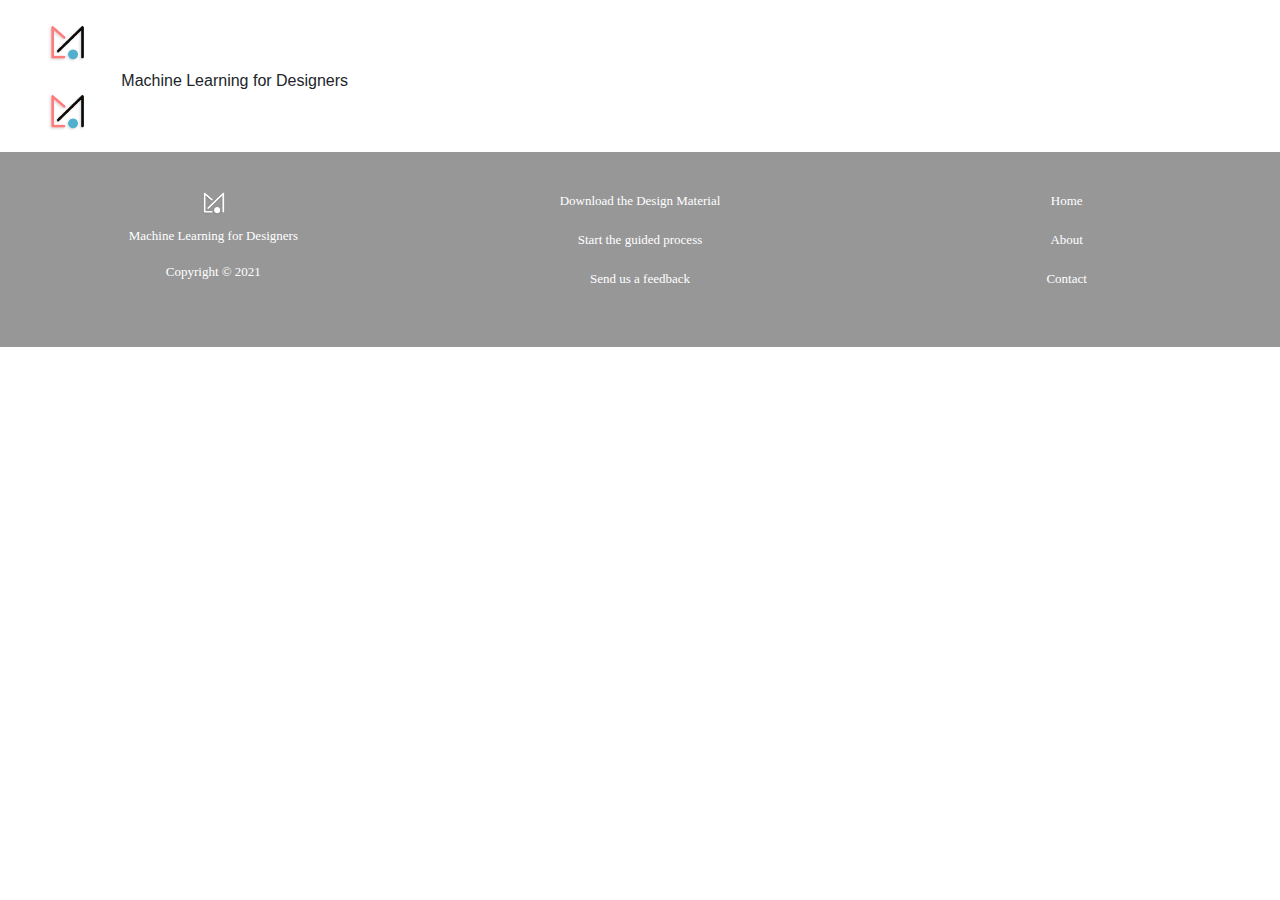
==== html/intro-procedure.html @ 7d8630ba "website ML4D" ====
<!DOCTYPE html>
<html lang="en">
<head>
<meta charset="UTF-8">
<meta http-equiv="X-UA-Compatible" content="IE=edge">
<meta name="viewport" content="width=device-width, initial-scale=1">
<title>Machine Learning for Designers - guided process</title>

<!-- Bootstrap -->
<link href="../css/bootstrap-4.4.1.css" rel="stylesheet">
<link href="../css/myCSS.css" rel="stylesheet" type="text/css">
<link href="//db.onlinewebfonts.com/c/0d35b9bf12ccdf56191239035ebc4162?family=Futura" rel="stylesheet" type="text/css"/>
<link href="//db.onlinewebfonts.com/c/878812403fc38d24102f0458bf6e4744?family=Lucida+Grande" rel="stylesheet" type="text/css"/>
</head>
<body class="animate-in">
<div class= "container-fluid bg-white sticky-top ">
  <nav class="navbar nav-position bg-white"> <a class="navbar-brand" href="#"><img src="../images/ML4D-logo.png" class="logo" alt="logo-ML4D"></a> <div class="container float-left">Machine Learning for Designers</div> 
	  <div class=" float-left"><img src="../images/ML4D-logo.png" class="logo" alt="logo-ML4D"></div>
	  
  </nav>
</div>
	

	
	
	
<div class="container-fluid footer-position">
  <footer class="row text-center">
    <div class="col-md-4 text-white"> <br>
      <br>
      <img src="../images/ML4D-logo-white.png" class="logo-w" alt="logo-ML4D">
      <p class="text-white ">Machine Learning for Designers</p>
      <p class="text-white "> Copyright &copy; 2021</p>
    </div>
    <div class="col-md-4" > <br>
      <br>
      <a class="text-white text-underlined" href="/files/ML4D_Design-Material.zip" download>Download the Design Material </a> <br>
      <br>
      <a class="text-white text-underlined" href="html/intro-procedure.html">Start the guided process</a> <br>
      <br>
      <a class="text-white text-underlined" href="#nav-contact"> Send us a feedback</a> </div>
    <div class="col-md-4 "> <br>
      <br>
      <div class="nav footer-nav" id="footer-tab" role="tablist"> <a class="active text-white text-underlined footer-nav" id="footer-home-tab" data-toggle="tab" href="#nav-home" role="tab" aria-controls="nav-home" aria-selected="true">Home <br>
        <br>
        </a> <a class="text-white text-underlined footer-nav" id="footer-profile-tab" data-toggle="tab" href="#nav-profile" role="tab" aria-controls="nav-profile" aria-selected="false">About <br>
        <br>
        </a> <a class="text-white text-underlined footer-nav" id="footer-contact-tab" data-toggle="tab" href="#nav-contact" role="tab" aria-controls="nav-contact" aria-selected="false">Contact</a> </div>
    </div>
  </footer>
</div>
<!-- jQuery (necessary for Bootstrap's JavaScript plugins) --> 
<script src="js/jquery-3.4.1.min.js"></script> 

<!-- Include all compiled plugins (below), or include individual files as needed --> 
<script src="../js/popper.min.js"></script> 
<script src="../js/bootstrap-4.4.1.js"></script> 
<script src="../js/myjs.js"></script>	
</body>
</html>
---- css/myCSS.css ----
@charset "UTF-8";
/* CSS Document */
@import url(//db.onlinewebfonts.com/c/878812403fc38d24102f0458bf6e4744?family=Lucida+Grande);
body {
  /*background: #979798;*/
}
.animate-in {
  -webkit-animation: fadeIn .2s ease-in;
  animation: fadeIn .2s ease-in;
}
.animate-out {
  -webkit-transition: opacity .2s;
  transition: opacity .2s;
  opacity: 0;
}
@-webkit-keyframes fadeIn {
  from {
    opacity: 0;
  }
  to {
    opacity: 1;
  }
}
@keyframes fadeIn {
  from {
    opacity: 0;
  }
  to {
    opacity: 1;
  }
}
.LucidaFont, p, button, a {
  font-family: "Lucida Grande";
}
.FuturaFont {
  font-family: "Futura";
  letter-spacing: -2px;
}
.logo {
  height: 40px;
}
.logo-w {
  height: 25px;
  margin-bottom: 10px;
}
.nav-position {
  margin: 0 2rem;
  padding: 1.2rem 0;
}
footer {
  font-size: small;
  background: #979798;
	padding-bottom: 50px;
}

.footer-nav{
text-align: center;
	display: block;
	
}


.container {
  margin-left: 5%;
}
.jumbotron-home {
  background-image: url("../images/background2.png");
  background-size: cover;
  min-height: 500px;
  height: 100%;
  margin: 0;
}
.jumbotron-about {
  background-image: url("../images/background-about.png");
  background-size: cover;
  min-height: 500px;
  height: 100% !important;
  margin: 0px;
}

.contact-img{
	width: 80%;
	margin-bottom: 3rem;
} 

.contact-description{
	display: inline-flex;
	width: 100%;
}

.contact-col{
	padding: 5%;
	vertical-align: middle;
	margin-bottom: 3rem;
}


h2 {
  font-size: 3rem;
  margin: 0.5rem 0;
}
.hero-description {
  margin-top: 4rem;
  margin-bottom: 4rem;
}

.about-description{
	margin-top: 4rem;
	margin-bottom: 0;
}

.pd-bottom {
  padding-bottom: 80px;
}
.btn {
  font-size: 0.9rem;
  line-height: 2.5;
  border-radius: 0;
}
.mybtn {
  background: black;
  color: white;
  float: right;
  padding: 0.375rem 3rem;
}
.bt-process, .bt-process:hover {
  background: #8992F8;
  color: white;
  width: 100%;
}
.bt-download {
  color: #8992F8;
  border-color: #8992F8;
  display: inline-block;
  width: 100%;
}
.bt-download:hover {
  color: #8992F8;
  background: white;
}
.shadowhover:hover {
  box-shadow: 0 6px 10px 0 rgba(0, 0, 0, 0.2);
}
.mybtn:hover {
  background: white;
  color: black;
  border-color: black;
}
.text-underlined:active, .text-underlined:hover {
  text-decoration: underline;
}
.nav-link.active, .nav-link:hover, .nav-link:focus {
  text-decoration: underline;
	color: black;
	font-weight: bolder;
}


.two-buttons {
  display: inline-block;
}

 .nav-link { 
	 margin-left: 3rem;
	 color: gray;
	 font-size: 0.9rem;
}




@media (max-width: 767px) {
	
  .pd-bottom {
    padding-bottom: 40px;
  }
  .container {
    margin-left: auto;
  }
	
	.nav-new{
		margin: auto;
		width: 100% !important;
	}
  .nav-link {
	  margin-left: auto;
	  padding-top: 3rem;
	  width: 100% !important;
	  text-align: center;
  }
  .navbar .navbar-collapse .nav .nav-item {
    text-align: center;
  }
  .mybtn {
	  float: none;
	  margin-top: 3rem;
	  margin-bottom: 3rem;  
  }
	
	.menu-button-black{
		width: 100%;
		text-align: center;
	}
}



.navbar-toggler, .navbar-toggler:hover, .navbar-toggler:active, .navbar-toggler:focus {
  outline: none;
  border: none;
}
/*ICON1*/
.animated-icon {
  width: 30px;
  height: 20px;
  position: relative;
  margin: 0px;
  -webkit-transform: rotate(0deg);
  -moz-transform: rotate(0deg);
  -o-transform: rotate(0deg);
  transform: rotate(0deg);
  -webkit-transition: .5s ease-in-out;
  -moz-transition: .5s ease-in-out;
  -o-transition: .5s ease-in-out;
  transition: .5s ease-in-out;
  cursor: pointer;
}
.animated-icon span {
  display: block;
  position: absolute;
  height: 3px;
  width: 100%;
  border-radius: 9px;
  opacity: 1;
  left: 0;
  -webkit-transform: rotate(0deg);
  -moz-transform: rotate(0deg);
  -o-transform: rotate(0deg);
  transform: rotate(0deg);
  -webkit-transition: .25s ease-in-out;
  -moz-transition: .25s ease-in-out;
  -o-transition: .25s ease-in-out;
  transition: .25s ease-in-out;
}
.animated-icon span {
  background: black;
}
.animated-icon span:nth-child(1) {
  top: 0px;
}
.animated-icon span:nth-child(2) {
  top: 10px;
}
.animated-icon span:nth-child(3) {
  top: 20px;
}
.animated-icon.open span:nth-child(1) {
  top: 11px;
  -webkit-transform: rotate(135deg);
  -moz-transform: rotate(135deg);
  -o-transform: rotate(135deg);
  transform: rotate(135deg);
}
.animated-icon.open span:nth-child(2) {
  opacity: 0;
  left: -60px;
}
.animated-icon.open span:nth-child(3) {
  top: 11px;
  -webkit-transform: rotate(-135deg);
  -moz-transform: rotate(-135deg);
  -o-transform: rotate(-135deg);
  transform: rotate(-135deg);
}
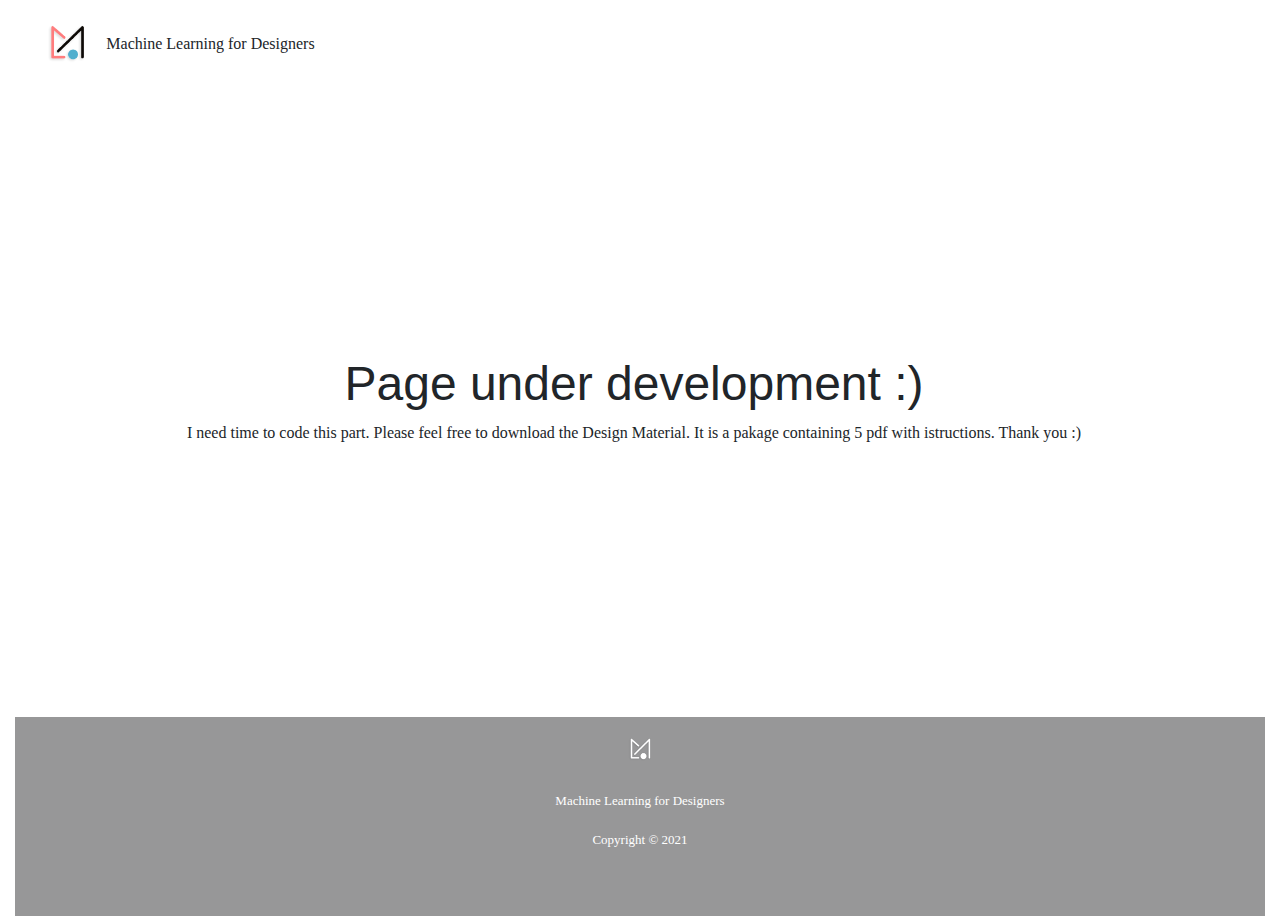
==== commit ffbad25e: "pagina provvisoria impostata" ====
--- a/html/intro-procedure.html
+++ b/html/intro-procedure.html
@@ -14,39 +14,24 @@
 </head>
 <body class="animate-in">
 <div class= "container-fluid bg-white sticky-top ">
-  <nav class="navbar nav-position bg-white"> <a class="navbar-brand" href="#"><img src="../images/ML4D-logo.png" class="logo" alt="logo-ML4D"></a> <div class="container float-left">Machine Learning for Designers</div> 
-	  <div class=" float-left"><img src="../images/ML4D-logo.png" class="logo" alt="logo-ML4D"></div>
-	  
+  <nav class="navbar nav-position bg-white">  <div> <a class="navbar-brand" href="#"><img src="../images/ML4D-logo.png" class="logo" alt="logo-ML4D"> </a> <p class="d-inline-flex">Machine Learning for Designers</p></div> 
   </nav>
 </div>
 	
-
+<div class="container text-center long-div">
+	
+	<h2> Page under development :) </h2>
+	
+	<p> I need time to code this part. Please feel free to download the Design Material. It is a pakage containing 5 pdf with istructions. Thank you :) </p>
+	</div>
 	
 	
 	
 <div class="container-fluid footer-position">
-  <footer class="row text-center">
-    <div class="col-md-4 text-white"> <br>
-      <br>
-      <img src="../images/ML4D-logo-white.png" class="logo-w" alt="logo-ML4D">
-      <p class="text-white ">Machine Learning for Designers</p>
-      <p class="text-white "> Copyright &copy; 2021</p>
-    </div>
-    <div class="col-md-4" > <br>
-      <br>
-      <a class="text-white text-underlined" href="/files/ML4D_Design-Material.zip" download>Download the Design Material </a> <br>
-      <br>
-      <a class="text-white text-underlined" href="html/intro-procedure.html">Start the guided process</a> <br>
-      <br>
-      <a class="text-white text-underlined" href="#nav-contact"> Send us a feedback</a> </div>
-    <div class="col-md-4 "> <br>
-      <br>
-      <div class="nav footer-nav" id="footer-tab" role="tablist"> <a class="active text-white text-underlined footer-nav" id="footer-home-tab" data-toggle="tab" href="#nav-home" role="tab" aria-controls="nav-home" aria-selected="true">Home <br>
-        <br>
-        </a> <a class="text-white text-underlined footer-nav" id="footer-profile-tab" data-toggle="tab" href="#nav-profile" role="tab" aria-controls="nav-profile" aria-selected="false">About <br>
-        <br>
-        </a> <a class="text-white text-underlined footer-nav" id="footer-contact-tab" data-toggle="tab" href="#nav-contact" role="tab" aria-controls="nav-contact" aria-selected="false">Contact</a> </div>
-    </div>
+  <footer class="container-fluid text-center">
+      <img src="../images/ML4D-logo-white.png" class="logo-w logo-w-provvisorio" alt="logo-ML4D">
+      <p class="text-white text-center"><br> Machine Learning for Designers <br> <br> Copyright &copy; 2021 </p>
+      
   </footer>
 </div>
 <!-- jQuery (necessary for Bootstrap's JavaScript plugins) --> 
--- a/css/myCSS.css
+++ b/css/myCSS.css
@@ -4,6 +4,12 @@
 body {
   /*background: #979798;*/
 }
+
+.long-div{
+	padding: 20% 0;
+	min-height: 500px;
+}
+
 .animate-in {
   -webkit-animation: fadeIn .2s ease-in;
   animation: fadeIn .2s ease-in;
@@ -42,6 +48,15 @@
 .logo-w {
   height: 25px;
   margin-bottom: 10px;
+}
+
+.logo-w-provvisorio{
+	text-align: center;
+	margin-top: 20px;
+}
+
+.text-black{
+	color-text: black !important;
 }
 .nav-position {
   margin: 0 2rem;
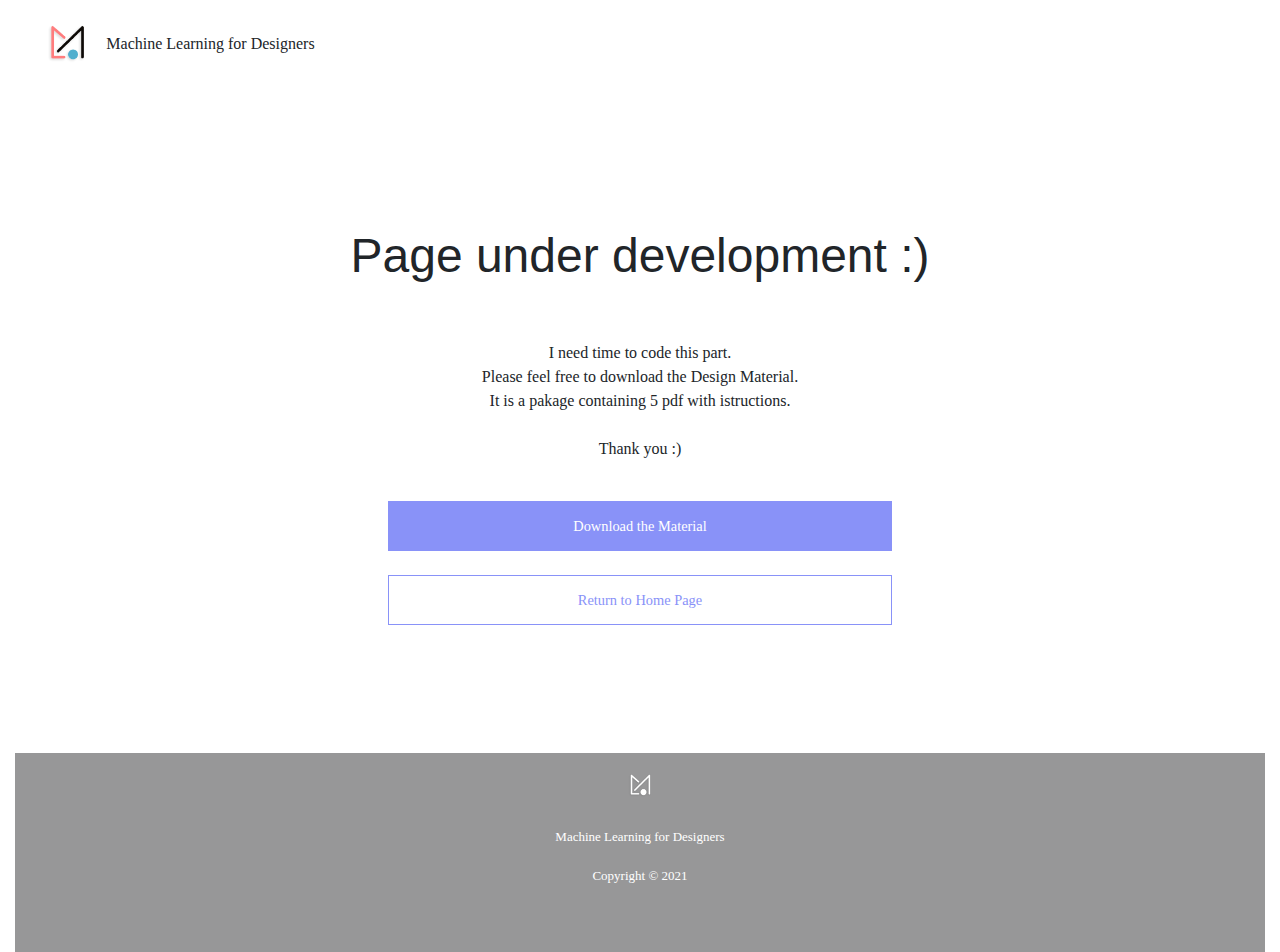
==== commit 4b758cf1: "Little fix-provvisorio" ====
--- a/html/intro-procedure.html
+++ b/html/intro-procedure.html
@@ -14,15 +14,23 @@
 </head>
 <body class="animate-in">
 <div class= "container-fluid bg-white sticky-top ">
-  <nav class="navbar nav-position bg-white">  <div> <a class="navbar-brand" href="#"><img src="../images/ML4D-logo.png" class="logo" alt="logo-ML4D"> </a> <p class="d-inline-flex">Machine Learning for Designers</p></div> 
+  <nav class="navbar nav-position bg-white">  <div> <a class="navbar-brand" href="../index.html"><img src="../images/ML4D-logo.png" class="logo" alt="logo-ML4D"> </a> <p class="d-inline-flex">Machine Learning for Designers</p></div> 
   </nav>
 </div>
 	
-<div class="container text-center long-div">
+<div class="container-fluid text-center long-div">
 	
 	<h2> Page under development :) </h2>
 	
-	<p> I need time to code this part. Please feel free to download the Design Material. It is a pakage containing 5 pdf with istructions. Thank you :) </p>
+	<p> <br><br>I need time to code this part. <br> Please feel free to download the Design Material. <br> It is a pakage containing 5 pdf with istructions. <br><br>Thank you :) <br><br> </p>
+	
+	<div class="container-fluid col-md-5 col-sm-8">
+            <a class="btn bt-process shadowhover" href="/files/ML4D_Design-Material.zip" download>Download the Material</a>
+	</div>
+	<br>
+		<div class="container-fluid col-md-5 col-sm-8">
+            <a class="btn bt-download shadowhover" href="../index.html" >Return to Home Page</a>
+	</div>
 	</div>
 	
 	
--- a/css/myCSS.css
+++ b/css/myCSS.css
@@ -6,7 +6,7 @@
 }
 
 .long-div{
-	padding: 20% 0;
+	padding: 10% 0;
 	min-height: 500px;
 }
 
